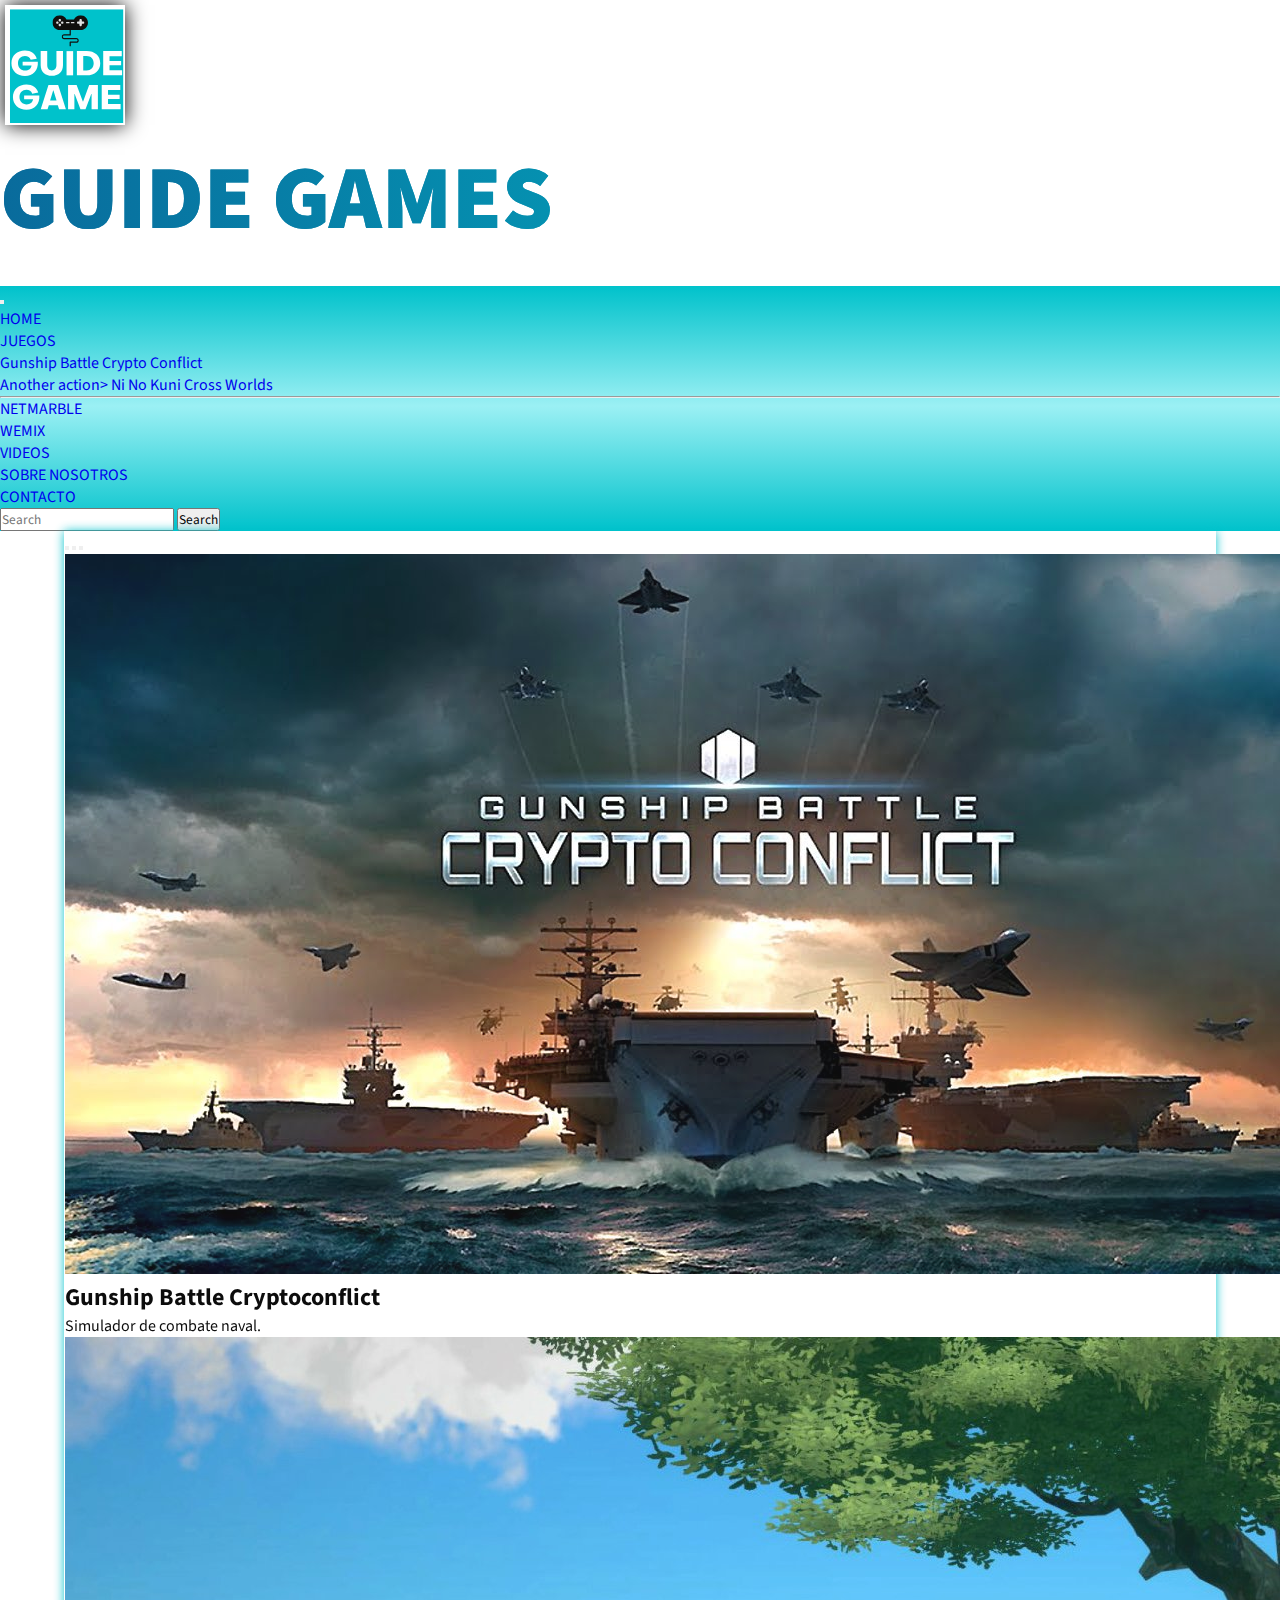
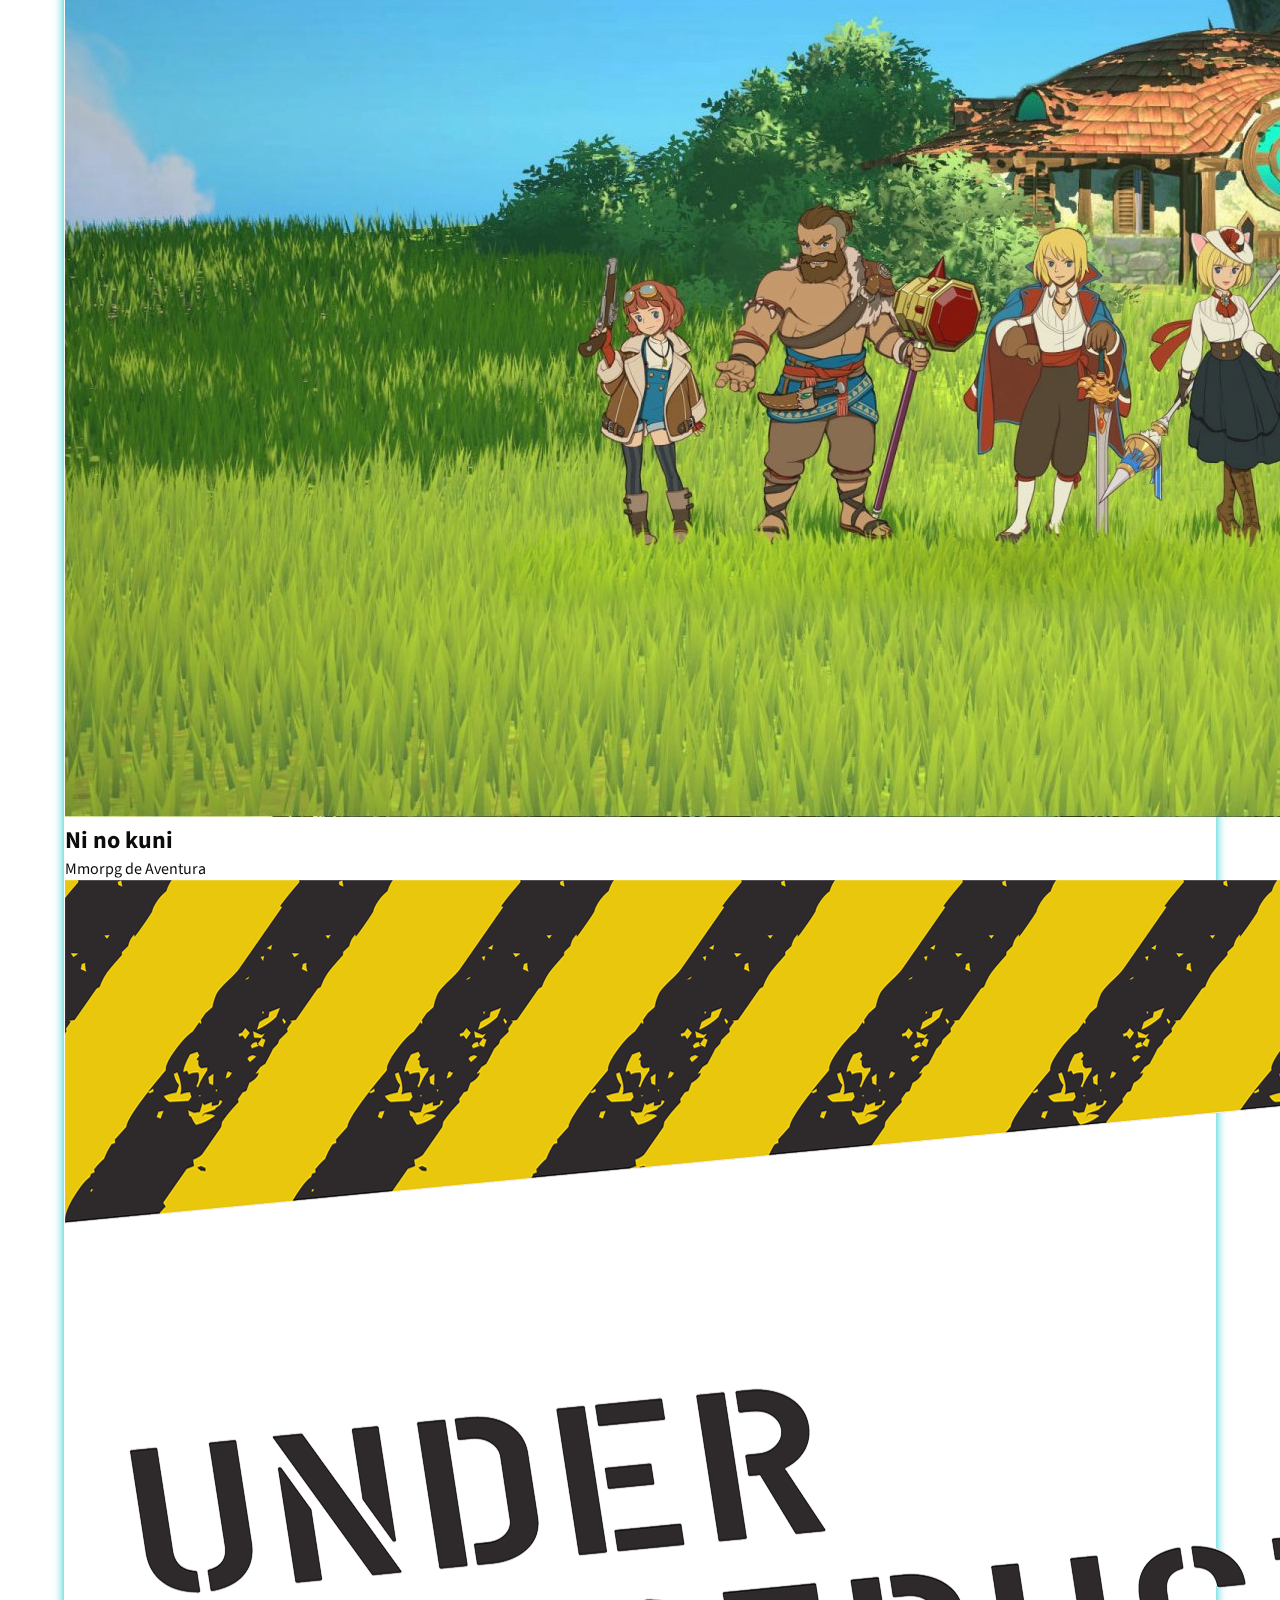
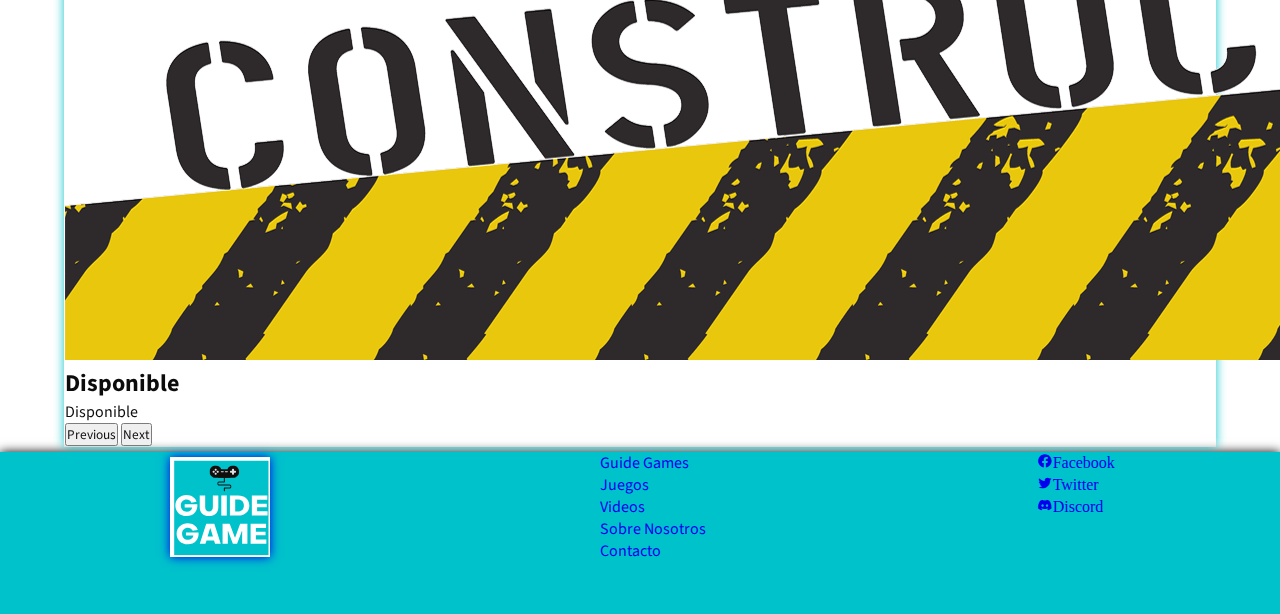
==== index.html @ e9061d47 "collapse videos arreglado" ====
<!DOCTYPE html>
<html lang="es">
<head>
    <meta charset="UTF-8">
    <meta http-equiv="X-UA-Compatible" content="IE=edge">
    <meta name="viewport" content="width=device-width, initial-scale=1.0">
    <link href="https://cdn.jsdelivr.net/npm/bootstrap@5.2.0-beta1/dist/css/bootstrap.min.css" rel="stylesheet" integrity="sha384-0evHe/X+R7YkIZDRvuzKMRqM+OrBnVFBL6DOitfPri4tjfHxaWutUpFmBp4vmVor" crossorigin="anonymous">
    <link rel="stylesheet"
    href="https://cdnjs.cloudflare.com/ajax/libs/animate.css/4.1.1/animate.min.css"/>
    <link href='https://unpkg.com/boxicons@2.1.1/css/boxicons.min.css' rel='stylesheet'>
    <link rel="stylesheet" 
    href="/css/main.css">
    <link href="https://maxcdn.bootstrapcdn.com/font-awesome/4.7.0/css/font-awesome.min.css" rel="stylesheet" integrity="sha384-wvfXpqpZZVQGK6TAh5PVlGOfQNHSoD2xbE+QkPxCAFlNEevoEH3Sl0sibVcOQVnN" crossorigin="anonymous">
    <title>Guide Games</title>
    <meta name="description" content="✅ GUIDE GAMES - GUIA PARA JUEGOS WEMIX, NETMARBLE Y F2P 🕹️">
    <meta name="keywords" content="NI NO KUNI, GUNSHIP,  BATTLE, CRYPTO, CONFLICT, NETMARBLE, WEMIX, MMORPG">
</head>
<body>
    <div class="body">
        <header class="container-fluid">
            <div class="justify-content-evenly row row-cols-auto">
                <div class="logo col">
                    <img src="image/logo3.svg" alt="Logo">
                </div>
                <div class="titulo col">
                    <h1 class="animate__animated animate__zoomIn titulo" >GUIDE GAMES</h1>
                </div>
                <div class="search col">
                    <br>
                </div>
            </div>
        </header>
        
        <nav class="navbar navbar-expand-lg navbar-light" style="background: rgb(0,194,203);
        background: linear-gradient(0deg, rgba(0,194,203,1) 0%, rgba(155,240,244,1) 51%, rgba(0,194,203,1) 100%);">
            <div class="container-fluid">
                <a class="navbar-brand" href="#"></a>
                <button class="navbar-toggler" type="button" data-bs-toggle="collapse" data-bs-target="#navbarSupportedContent" aria-controls="navbarSupportedContent" aria-expanded="false" aria-label="Toggle navigation">
                    <span class="navbar-toggler-icon"></span>
                </button>
                <div class="collapse navbar-collapse" id="navbarSupportedContent">
                    <ul class="navbar-nav me-auto mb-2 mb-lg-0">
                        <li class="nav-item">
                            <a class="nav-link active text" aria-current="page" href="../index.html">HOME</a>
                        </li>
                        <li class="nav-item">
                            <a class="nav-link text" href="/pages/juegos.html">JUEGOS</a>
                        </li>
                        <li class="nav-item dropdown">
                            <a class="nav-link dropdown-toggle text" href="/pages/juegos.html" id="navbarDropdown" role="button" data-bs-toggle="dropdown" aria-expanded="false"></a>
                            <ul class="dropdown-menu" aria-labelledby="navbarDropdown">
                                <li>
                                    <a class="dropdown-item text" href="/pages/Juegos/gunshipbattlecryptoconflict.html">Gunship Battle Crypto Conflict</a>
                                </li>
                                <li>
                                    <a class="dropdown-item text" href="/pages/Juegos/ninokuni.html">Another action> Ni No Kuni Cross Worlds</a>
                                </li>
                                <li>
                                    <hr class="dropdown-divider">
                                </li>
                                <li>
                                    <a class="dropdown-item text" href="http://www.netmarble.com/" target="_blank">NETMARBLE</a>
                                </li>
                                <li>
                                    <a class="dropdown-item text" href="https://wemixnetwork.com/" target="_blank">WEMIX</a>
                                </li>
                            </ul>
                        </li>
                        <li class="nav-item">
                            <a class="nav-link text" href="./pages/videos.html">VIDEOS</a>
                        </li>
                        <li class="nav-item">
                            <a class="nav-link text" href="./pages/sobrenosotros.html">SOBRE NOSOTROS</a>
                        </li>
                        <li class="nav-item">
                            <a class="nav-link text" href="./pages/contacto.html">CONTACTO</a>
                        </li>
                    </ul>
                    <form class="d-flex" role="search">
                        <input class="form-control me-2" type="search" placeholder="Search" aria-label="Search">
                        <button class="btn btn-outline-success" type="submit">Search</button>
                    </form>
                </div>
            </div>
        </nav>
        
        <main class="flex">
            <aside>
                <div class="container aside">
                    <div class="card mt-4" style="width: 25vh;">
                        <img class="pt-4" src="/image/childrengame.jpg" class="card-img-top" alt="elige p2e">
                        <div class="card-body">
                            <h5 class="card-title pt-3 fs-2">Elige que p2e te gustaria ver en la página</h5>
                           
                            <div class="form-check pt-2">
                                <input type="checkbox" class="form-check-input" id="checkTerms">
                                <label for="checkTerms" class="form-check-label">C9</label>
                            </div>
                                             
                            <div class="form-check pt-2">
                                <input type="checkbox" class="form-check-input" id="checkbox">
                                <label for="checkbox" class="form-check-label">Black Squad</label>
                            </div>
                                      
                            <div class="form-check pt-2 pb-4">
                                <input type="checkbox" class="form-check-input" id="checkbox">
                                <label for="checkbox" class="form-check-label">Kingdom Hunter</label>
                            </div>

                            <div class="pb-4">
                                <label for="Textarea" class="form-label"> Sugiérenos otro juego de la Blockchain</label>
                                <textarea class="form-control" id="Textarea1" rows="2"></textarea>
                            </div>
                          
                            <button type="submit" class="btn btn-primary">Enviar</button>
                        </div>
                      </div>
                </div>
            </aside>

            <div class="main__index border border-secondary">
                <div id="carouselExampleDark" class="carousel carousel-light slide" data-bs-ride="carousel">
                    <div class="carousel-indicators">
                    <button type="button" data-bs-target="#carouselExampleDark" data-bs-slide-to="0" class="active" aria-current="true" aria-label="Slide 1"></button>
                    <button type="button" data-bs-target="#carouselExampleDark" data-bs-slide-to="1" aria-label="Slide 2"></button>
                    <button type="button" data-bs-target="#carouselExampleDark" data-bs-slide-to="2" aria-label="Slide 3"></button>
                    </div>
                    <div class="carousel-inner">
                    <div class="carousel-item active" data-bs-interval="10000">
                        <a href="./pages/Juegos/gunshipbattlecryptoconflict.html">
                            <img src="./image/ship_3.jpg" class="d-block w-100" alt="imagen Gunship"></a>
                            <div class="carousel-caption d-none d-md-block">
                            <h2>Gunship Battle Cryptoconflict</h2>
                            <p>Simulador de combate naval.</p>
                            </div>
                    </div>
                    <div class="carousel-item" data-bs-interval="2000">
                        <a  href="./pages/Juegos/ninokuni.html">
                            <img src="./image/NiNoKuni1.jpeg" class="d-block w-100" alt="imagen Ni No Kuni"></a>
                            <div class="carousel-caption d-none d-md-block">
                            <h2>Ni no kuni</h2>
                            <p>Mmorpg de Aventura</p>
                            </div>
                    </div>
                         <div class="carousel-item">
                        <a  href="#">
                            <img src="/image/trabajando.png" class="d-block w-100" alt="trabajando"></a>
                            <div class="carousel-caption d-none d-md-block">
                            <h2>Disponible</h2>
                            <p>Disponible</p>
                            </div>
                    </div>
                    </div>
                    <button class="carousel-control-prev" type="button" data-bs-target="#carouselExampleDark" data-bs-slide="prev">
                    <span class="carousel-control-prev-icon" aria-hidden="true"></span>
                    <span class="visually-hidden">Previous</span>
                    </button>
                    <button class="carousel-control-next" type="button" data-bs-target="#carouselExampleDark" data-bs-slide="next">
                    <span class="carousel-control-next-icon" aria-hidden="true"></span>
                    <span class="visually-hidden">Next</span>
                    </button>
                </div>
            </div>
            <aside>
                <div class="container aside">
                    <div class="card mt-4" style="width: 25vh;">
                        <div class="card-body">
                          <h5 class="card-title fs-3">Segun tu experiencia, que empresa tiene ha logrado entregar mejor experiencia al jugar y cobrar</h5>
                        
                            
                            <div class="pt-3 w-50">
                                <img src="/image/wemix.png" class="card-img-top" alt="wemix">
                            </div>
                            <div>
                                <input type="checkbox" class="form-check-input" id="checkbox">
                                <label for="checkbox" class="form-check-label">WEMIX</label>
                            </div>      

                            <div class="pt-4 w-50">
                                <img  src="/image/netmarble.png" class="card-img-top" alt="netmarble">
                            </div>
                            <div class="pb-5">
                                <input type="checkbox" class="form-check-input" id="checkbox">
                                <label for="checkbox" class="form-check-label">NETMARBLE</label>
                            </div>                        

                            <button  type="submit" class="btn btn-primary pt-1 pb-2">Enviar</button>
                        </div>
                    </div> 
                </div>
            </aside>
        </main>


        <footer class="footer">
            <div class="log_footer">
                <a href="#"><img src="image/logo3.svg" alt="Logo"></a>
            </div>
            <div> 
                <ul class="footer__responsive text-body">
                    <li>
                        <a href="#Games">Guide Games</a>
                    </li>
                    <li>
                        <a href="./pages/juegos.html">Juegos</a>
                    </li>
                    <li>
                        <a href="./pages/videos.html">Videos</a>
                    </li>
                    <li>
                        <a href="./pages/sobrenosotros.html">Sobre Nosotros</a>
                    </li>
                    <li>
                        <a href="./pages/contacto.html">Contacto</a>
                    </li>
                </ul>
            </div>
            <div> 
                <ul>
                    <li>
                        <a href="#" class='bx bxl-facebook-circle'>Facebook</a>               
                    </li>   
                    <li>
                        <a  href="#" class='bx bxl-twitter'>Twitter</a>
                    </li>
                    <li> 
                        <a href="#" class='bx bxl-discord-alt'>Discord</a>
                    </li>
                </ul>
            </div>    
 
        </footer>
    </div>
        <!-- JavaScript Bundle with Popper -->
    <script src="https://cdn.jsdelivr.net/npm/bootstrap@5.2.0-beta1/dist/js/bootstrap.bundle.min.js" integrity="sha384-pprn3073KE6tl6bjs2QrFaJGz5/SUsLqktiwsUTF55Jfv3qYSDhgCecCxMW52nD2" crossorigin="anonymous"></script>
</body>
</html>
---- css/main.css ----
/*VARIABLES*/
/*MIXINS*/
@import url("https://fonts.googleapis.com/css2?family=Source+Sans+Pro:ital,wght@0,200;0,300;0,400;0,600;0,700;0,900;1,200;1,300;1,400;1,600;1,700&display=swap");
.flex {
  display: flex;
  justify-content: center;
}

/*reset*/
* {
  margin: 0;
  padding: 0;
  box-sizing: border-box;
  list-style: none;
  text-decoration: none;
  font-family: "Source Sans Pro", sans-serif;
}

/*typography*/
fieldset {
  max-width: -webkit-fit-content;
  max-width: -moz-fit-content;
  max-width: fit-content;
  padding: 16px;
}

/*SOBRE NOSOTROS*/
audio {
  position: absolute;
  visibility: hidden;
}

.container__descripcion {
  padding-left: 50px;
  font-size: 18x;
  width: 100%;
  height: -webkit-max-content;
  height: -moz-max-content;
  height: max-content;
  box-shadow: 0px 0px 10px 0px;
}

/*HEADER*/
.body {
  background-image: white;
}
.body .animate__animated .animate__zoomIn {
  --animate-duration: 2s;
}
.body .logo img {
  margin: 5px 0px 5px 5px;
  width: 120px;
  box-shadow: 0px 0px 20px 0px;
}
.body .logo img:hover {
  transform: scale(0.5);
  lighting-color: 5;
}
.body .titulo {
  font-size: 10vh;
  font-weight: 900;
  color: #03354e;
  background: linear-gradient(to right, #096b9c, #00C2CB);
  -webkit-background-clip: text;
  background-clip: text;
  -webkit-text-fill-color: transparent;
}

/*MAIN*/
.main__index {
  width: 90%;
  padding: 1px;
  box-shadow: 0px 0px 10px 0px #00C2CB;
  margin-bottom: 5px;
  opacity: 0.95;
}

.aside {
  width: 30vh;
  height: 100%;
  border: 1px solid #00C2CB;
}

/*FOOTER*/
.footer {
  color: black;
  display: flex;
  justify-content: space-around;
  height: 18vh;
  background-color: #00C2CB;
  box-shadow: 0px 0px 10px 0px;
}
.footer .log_footer img {
  flex-direction: column;
  margin: 5px 0px 0px 5px;
  width: 100px;
  height: 100px;
  box-shadow: 0px 0px 10px 0px;
}
.footer .footer__responsive {
  font-size: 16px;
}

.backNino {
  background-image: url(/image/backnino.webp);
  background-size: cover;
}

.backGunship {
  background-image: url(/image/backgunship.webp);
  background-size: cover;
}

@media (max-width: 320px) {
  .container__caja {
    margin-left: 5px;
    padding-left: 5px;
    max-width: 280px;
    font-size: 14px;
  }
  .footer__responsive {
    display: none;
  }
}
@media (min-width: 320px) and (max-width: 640px) {
  /*header*/
  main > div > div > a > img { /*no es index*/
    transform: scale(0.8);
  }
  .aside {
    display: none;
  }
  /*footer*/
  .log_footer {
    margin: 2px 0px 0px 2px;
    transform: scale(0.8);
    transition: all 800ms ease;
  }
  .footer__responsive {
    display: none;
  }
  .container__caja {
    margin-left: 5px;
    padding-left: 5px;
    max-width: 280px;
    font-size: 14px;
  }
  /*juegos*/
  /*videos*/
  iframe {
    width: 310px;
    transition: all 800ms ease;
  }
}
@media (min-width: 641px) and (max-width: 920px) {
  .titulo {
    font-weight: 200vh;
  }
  .main__index {
    width: 100%;
  }
  .aside {
    display: none;
  }
  .card {
    display: block;
  }
}
@media (min-width: 921px) and (max-width: 1400px) {
  .aside {
    display: none;
  }
}/*# sourceMappingURL=main.css.map */
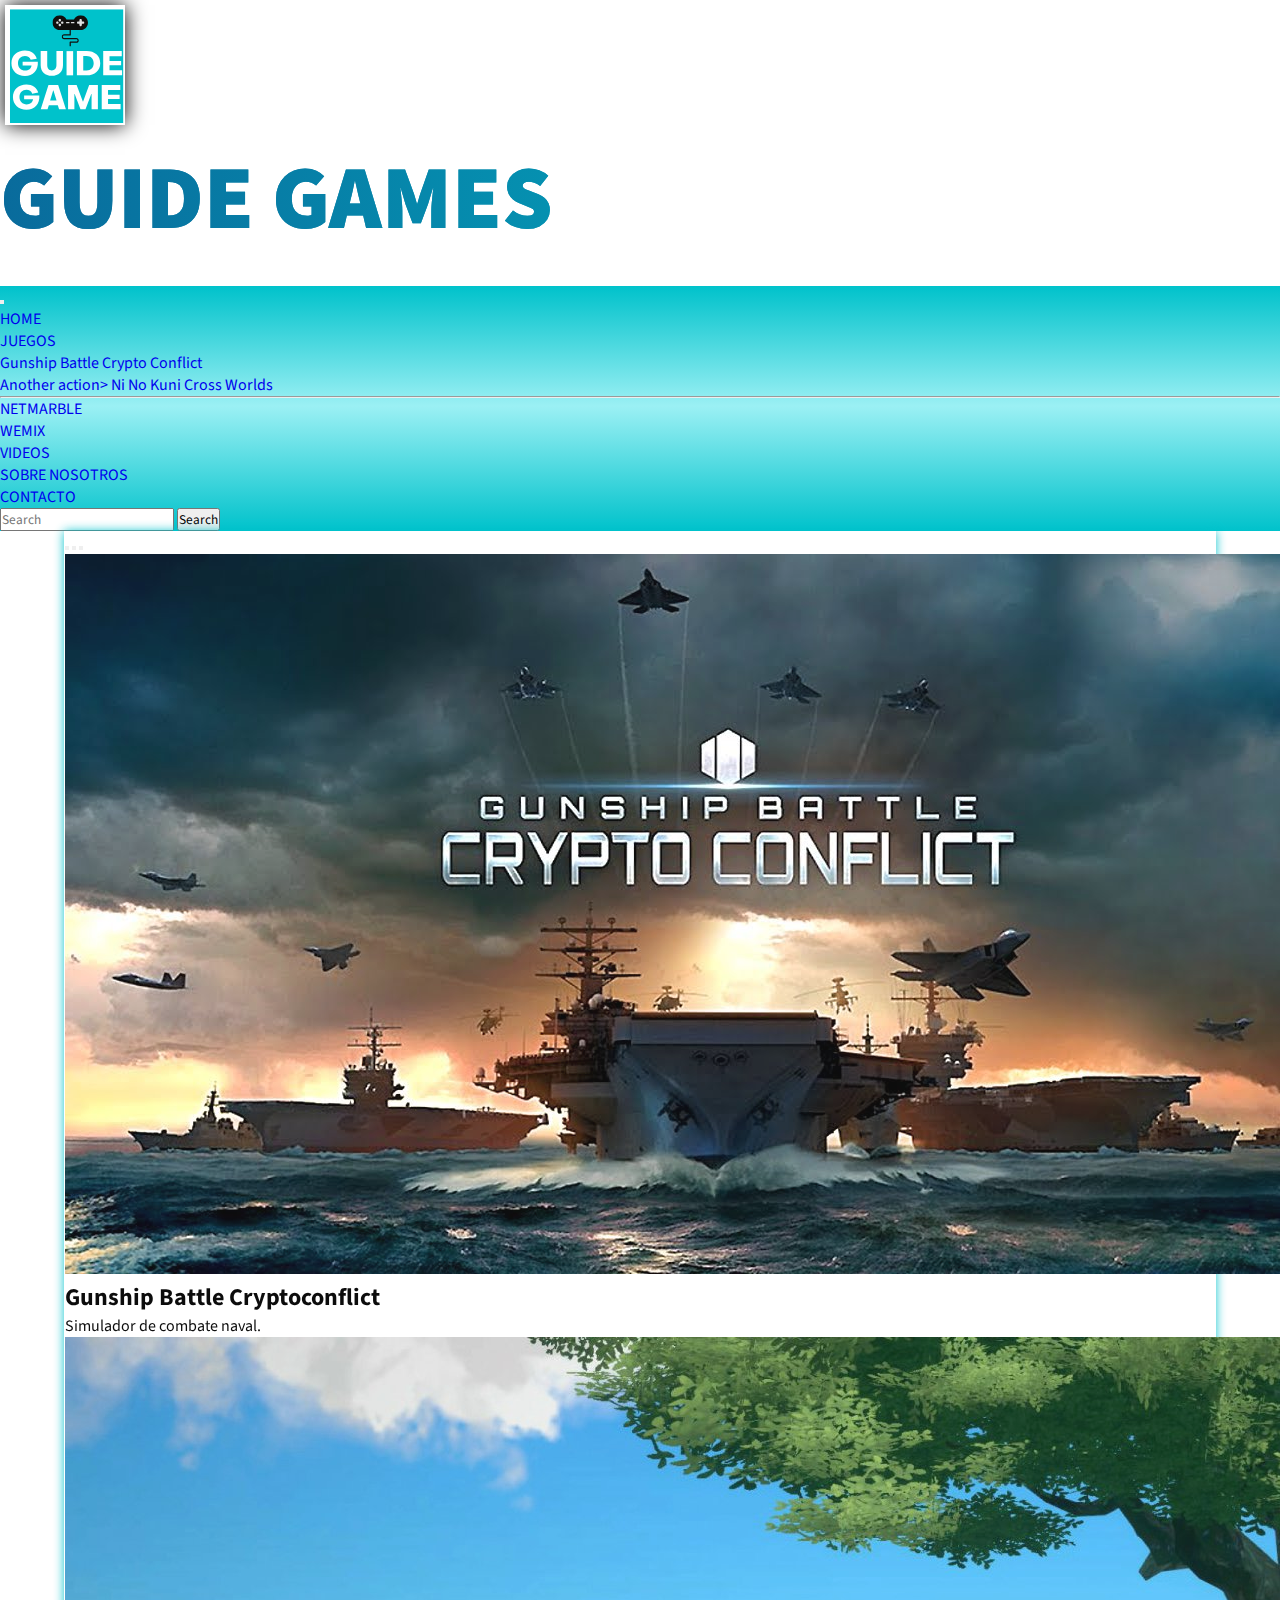
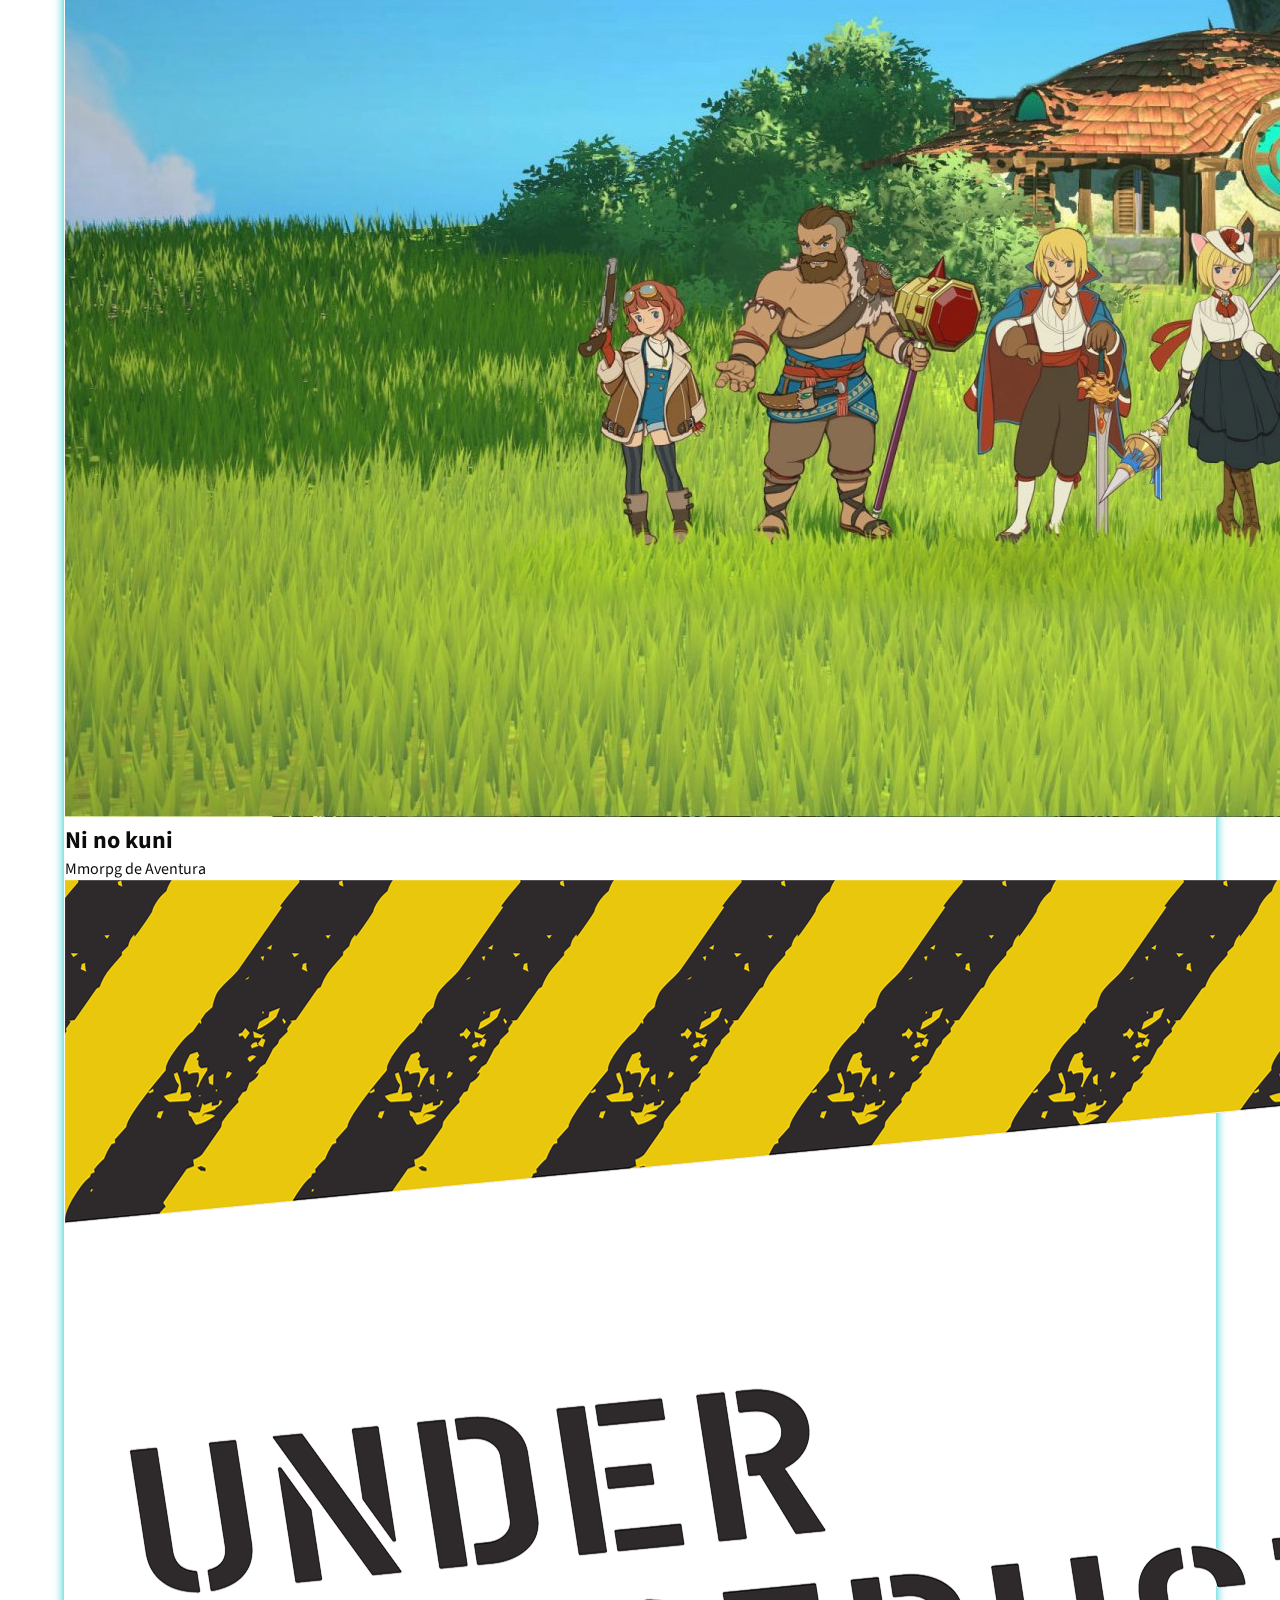
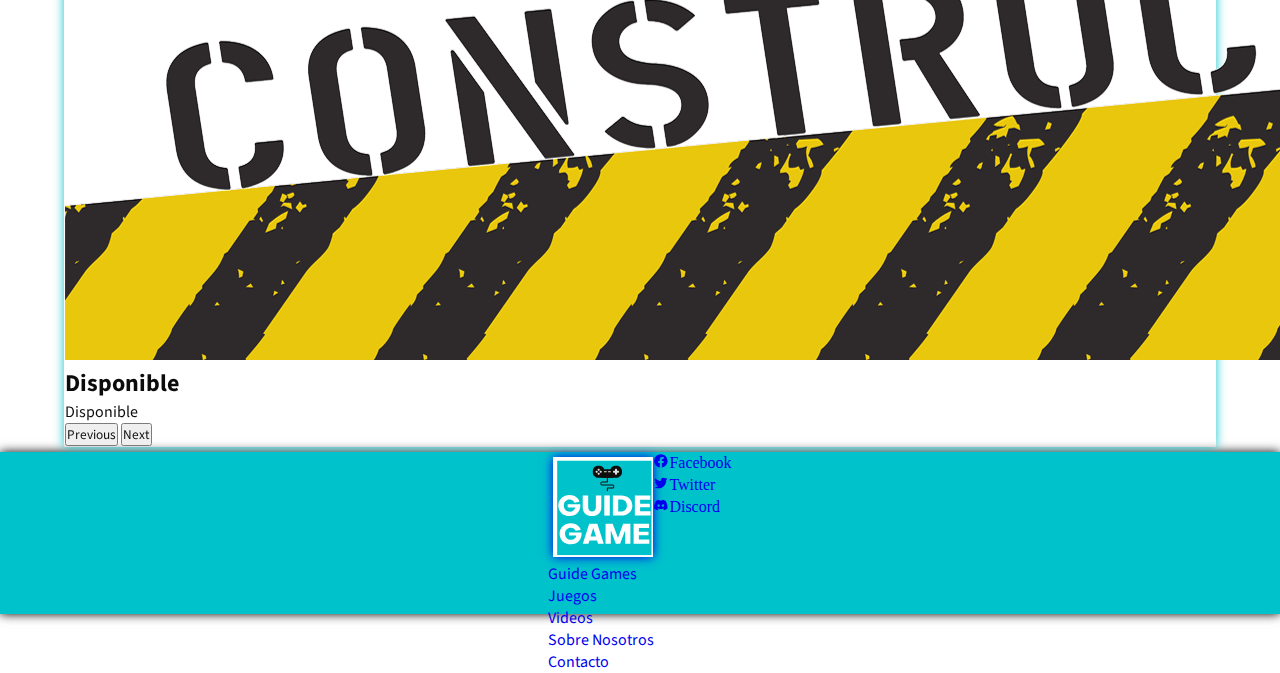
==== commit ac599cc7: "link hover" ====
--- a/index.html
+++ b/index.html
@@ -192,12 +192,30 @@
         </main>
 
 
-        <footer class="footer">
-            <div class="log_footer">
-                <a href="#"><img src="image/logo3.svg" alt="Logo"></a>
-            </div>
-            <div> 
-                <ul class="footer__responsive text-body">
+        <footer class="footer container">
+            <div>
+            <div class="flex row">
+                <div class="log_footer col-5">
+                        <a href="#"><img src="image/logo3.svg" alt="Logo"></a>
+                </div>
+                <div>
+                    <ul class="col-5">
+                        <li class="row">
+                            <a href="#" class='bx bxl-facebook-circle'>Facebook</a>               
+                        </li>   
+                        <li>
+                            <a  href="#" class='bx bxl-twitter'>Twitter</a>
+                        </li>
+                        <li> 
+                            <a href="#" class='bx bxl-discord-alt'>Discord</a>
+                        </li>
+                    </ul>
+
+                </div>
+            </div>
+        
+            <div class="row"> 
+                <ul class="footer__responsive">
                     <li>
                         <a href="#Games">Guide Games</a>
                     </li>
@@ -212,22 +230,10 @@
                     </li>
                     <li>
                         <a href="./pages/contacto.html">Contacto</a>
-                    </li>
-                </ul>
-            </div>
-            <div> 
-                <ul>
-                    <li>
-                        <a href="#" class='bx bxl-facebook-circle'>Facebook</a>               
-                    </li>   
-                    <li>
-                        <a  href="#" class='bx bxl-twitter'>Twitter</a>
-                    </li>
-                    <li> 
-                        <a href="#" class='bx bxl-discord-alt'>Discord</a>
                     </li>
                 </ul>
             </div>    
+        </div>
  
         </footer>
     </div>
--- a/css/main.css
+++ b/css/main.css
@@ -101,6 +101,15 @@
   font-size: 16px;
 }
 
+a {
+  -webkit-text-decoration-line: none;
+          text-decoration-line: none;
+}
+a:hover {
+  text-transform: uppercase;
+  color: white;
+}
+
 .backNino {
   background-image: url(/image/backnino.webp);
   background-size: cover;
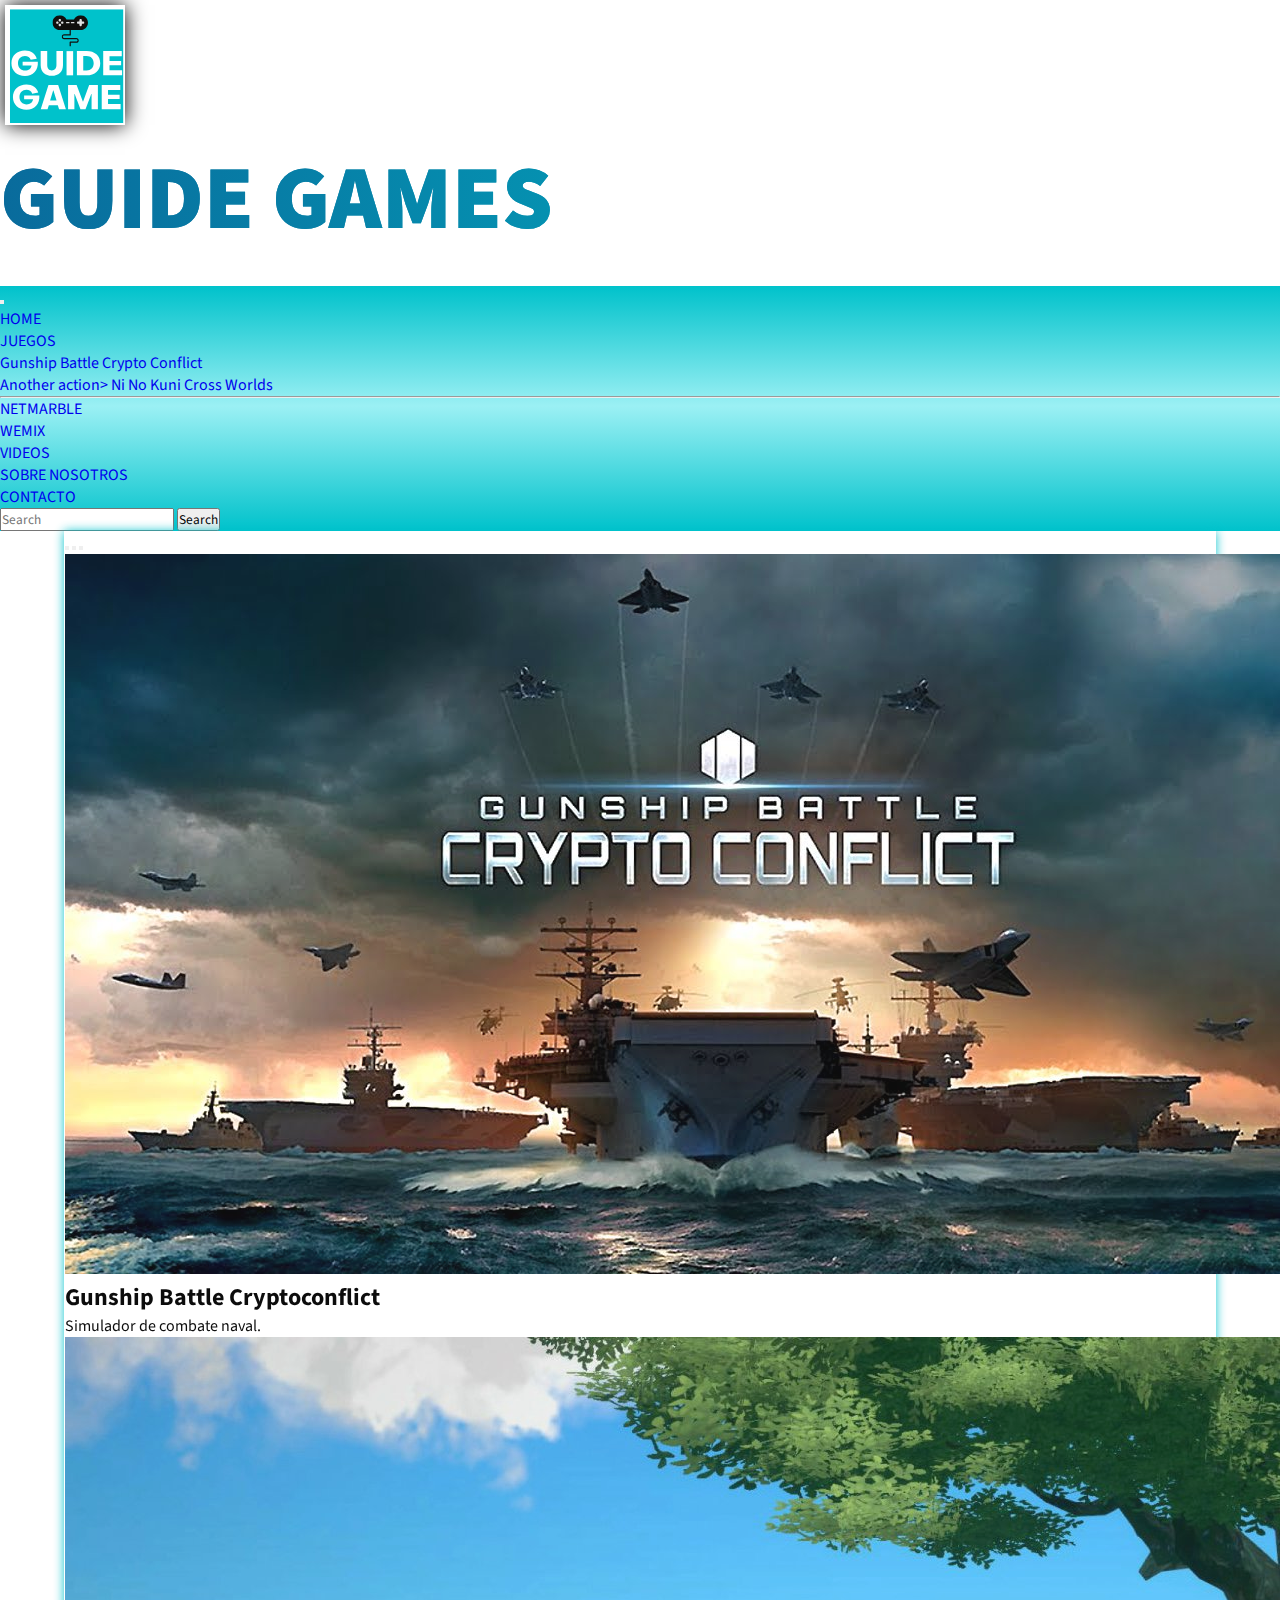
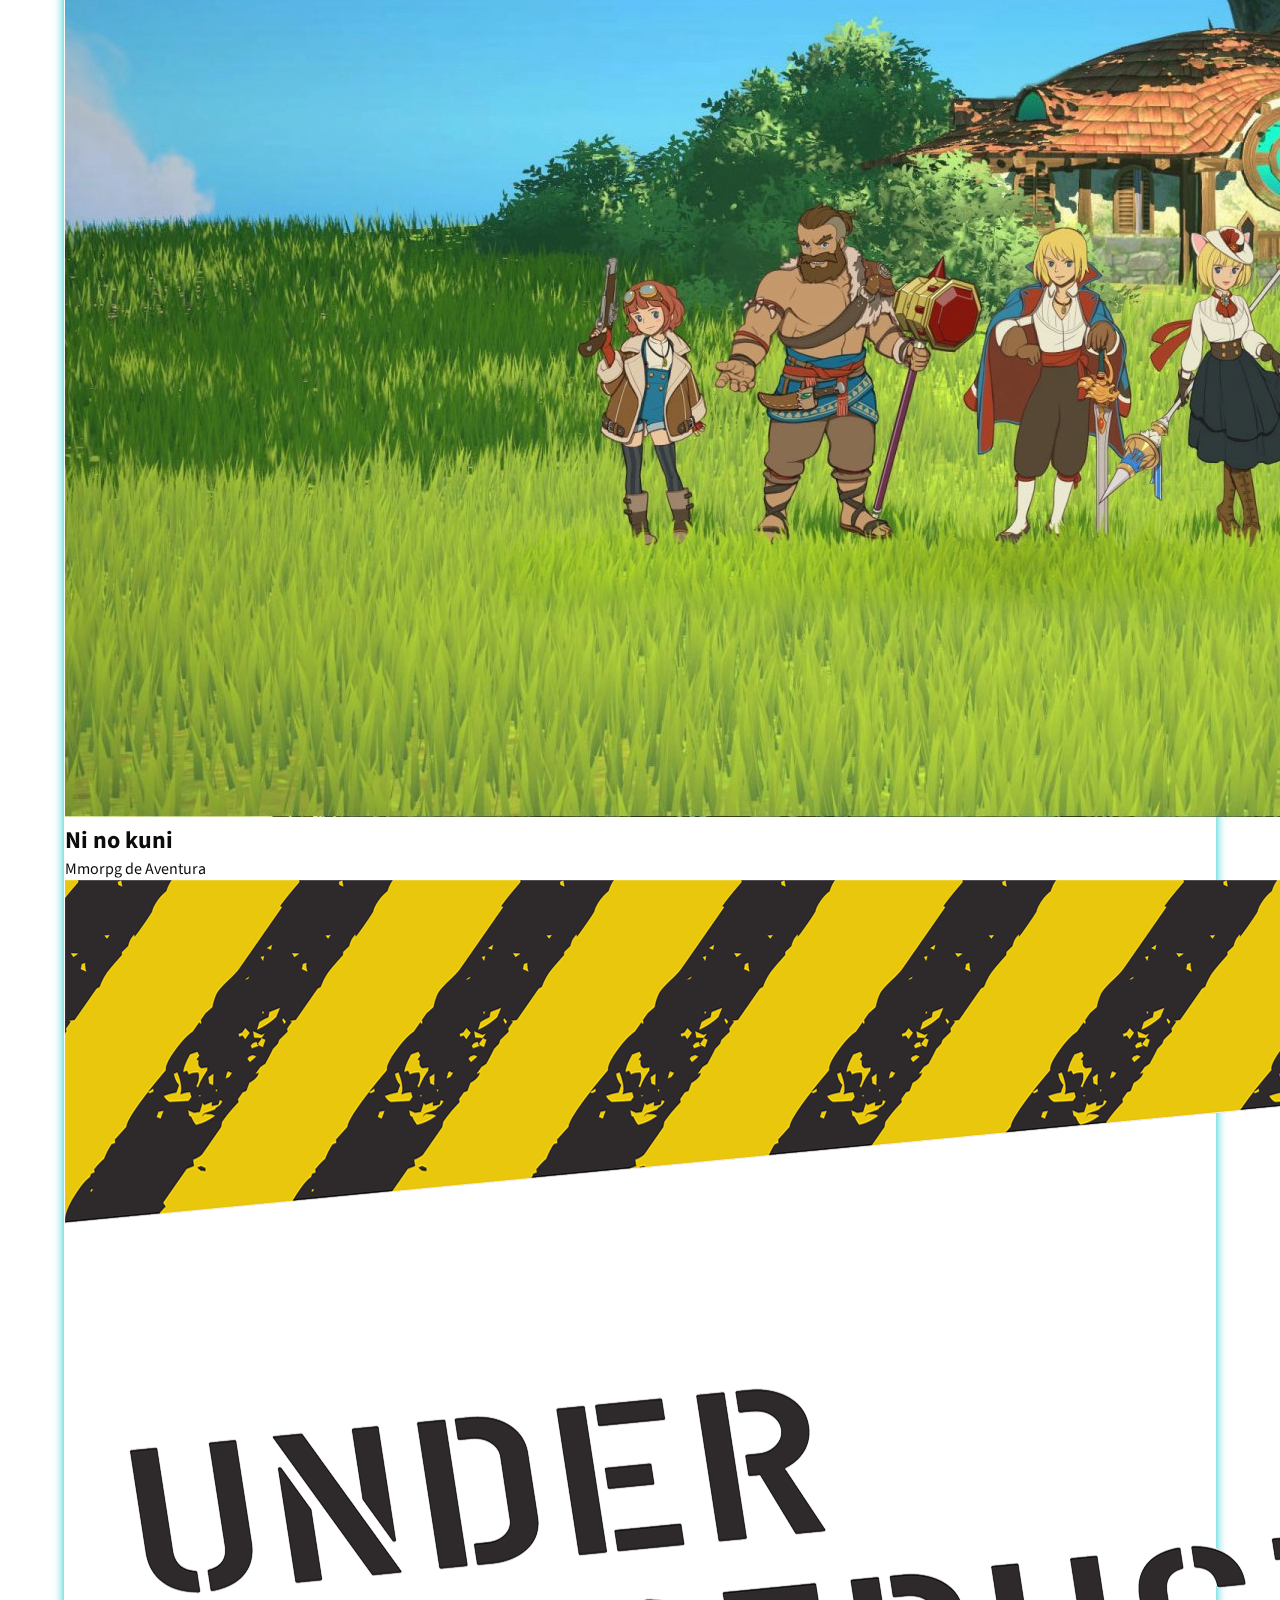
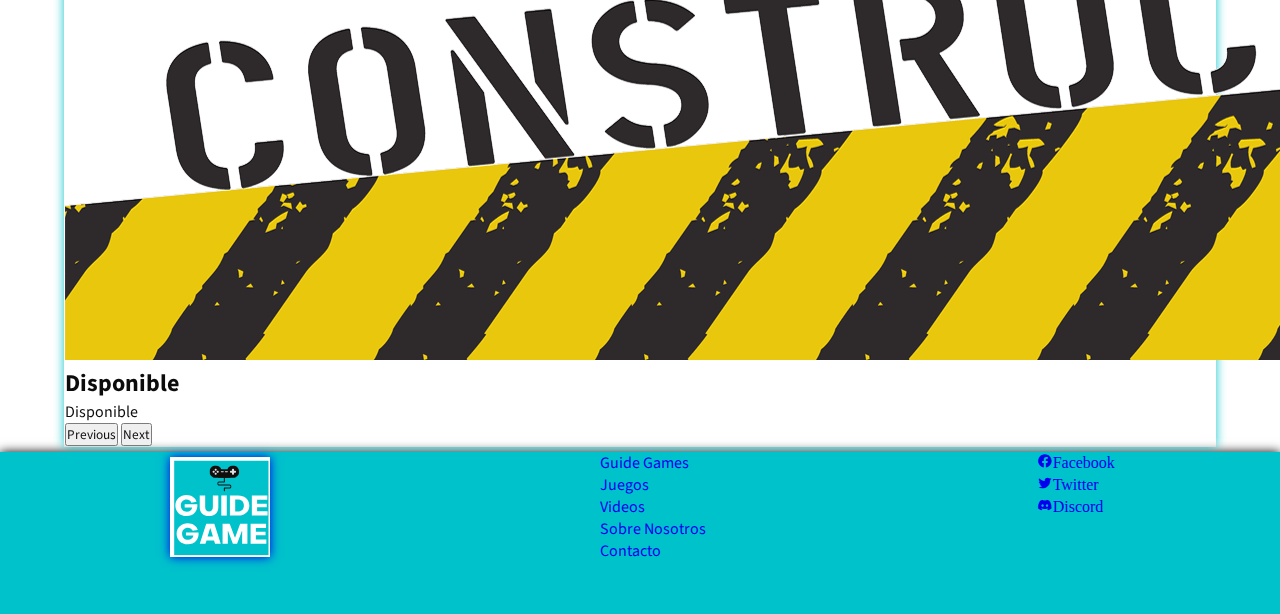
==== commit 9283ba9b: "index arreglado" ====
--- a/index.html
+++ b/index.html
@@ -190,51 +190,42 @@
                 </div>
             </aside>
         </main>
-
-
-        <footer class="footer container">
-            <div>
-            <div class="flex row">
-                <div class="log_footer col-5">
-                        <a href="#"><img src="image/logo3.svg" alt="Logo"></a>
-                </div>
-                <div>
-                    <ul class="col-5">
-                        <li class="row">
-                            <a href="#" class='bx bxl-facebook-circle'>Facebook</a>               
-                        </li>   
-                        <li>
-                            <a  href="#" class='bx bxl-twitter'>Twitter</a>
-                        </li>
-                        <li> 
-                            <a href="#" class='bx bxl-discord-alt'>Discord</a>
-                        </li>
-                    </ul>
-
-                </div>
-            </div>
-        
-            <div class="row"> 
-                <ul class="footer__responsive">
-                    <li>
-                        <a href="#Games">Guide Games</a>
-                    </li>
-                    <li>
-                        <a href="./pages/juegos.html">Juegos</a>
-                    </li>
-                    <li>
-                        <a href="./pages/videos.html">Videos</a>
-                    </li>
-                    <li>
-                        <a href="./pages/sobrenosotros.html">Sobre Nosotros</a>
-                    </li>
-                    <li>
-                        <a href="./pages/contacto.html">Contacto</a>
+        <footer class="footer">
+            <div class="log_footer">
+                <a href="#"><img src="/image/logo3.svg" alt="Logo"></a>
+            </div>
+            <div> 
+                <ul class="footer__responsive text-body">
+                    <li>
+                        <a href="#">Guide Games</a>
+                    </li>
+                    <li>
+                        <a href="/pages/juegos.html">Juegos</a>
+                    </li>
+                    <li>
+                        <a href="/pages/videos.html">Videos</a>
+                    </li>
+                    <li>
+                        <a href="/pages/sobrenosotros.html">Sobre Nosotros</a>
+                    </li>
+                    <li>
+                        <a href="/pages/contacto.html">Contacto</a>
+                    </li>
+                </ul>
+            </div>
+            <div> 
+                <ul>
+                    <li>
+                        <a href="#" class='bx bxl-facebook-circle'>Facebook</a>               
+                    </li>   
+                    <li>
+                        <a  href="#" class='bx bxl-twitter'>Twitter</a>
+                    </li>
+                    <li> 
+                        <a href="#" class='bx bxl-discord-alt'>Discord</a>
                     </li>
                 </ul>
             </div>    
-        </div>
- 
         </footer>
     </div>
         <!-- JavaScript Bundle with Popper -->
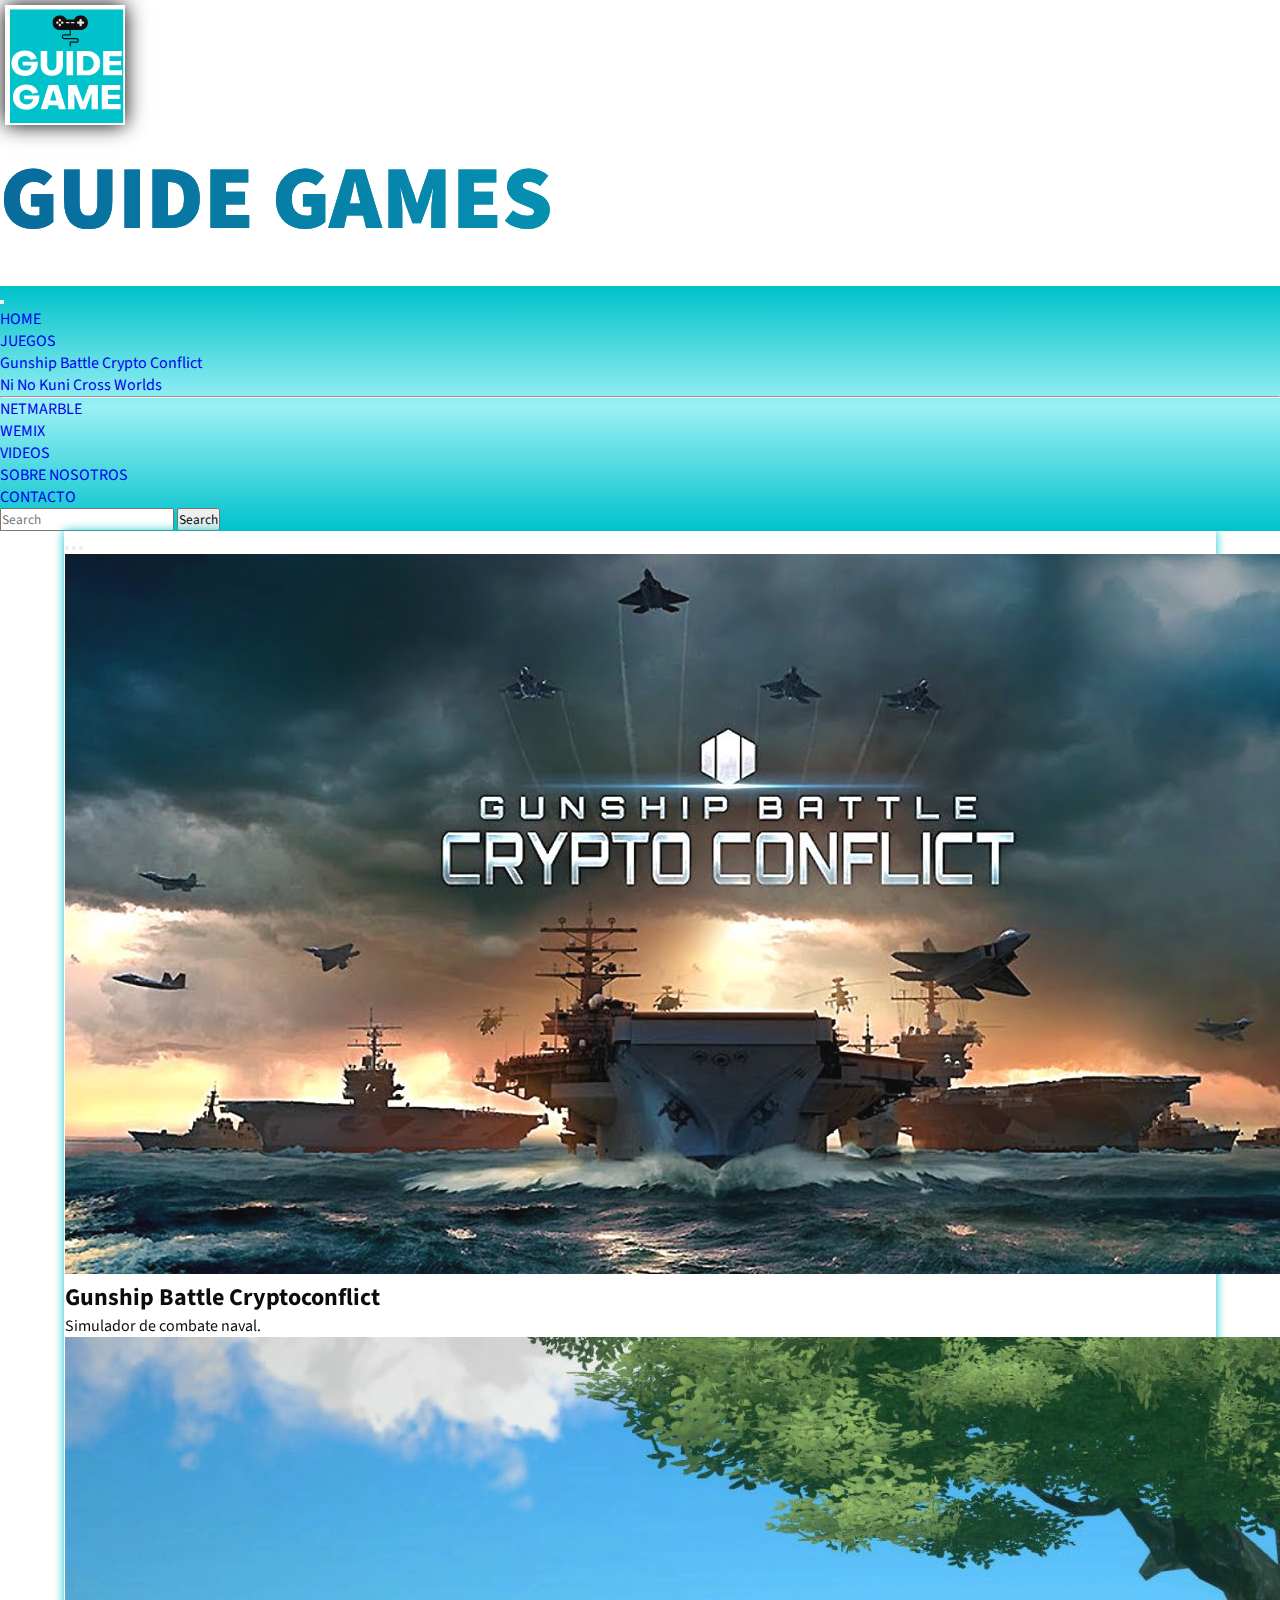
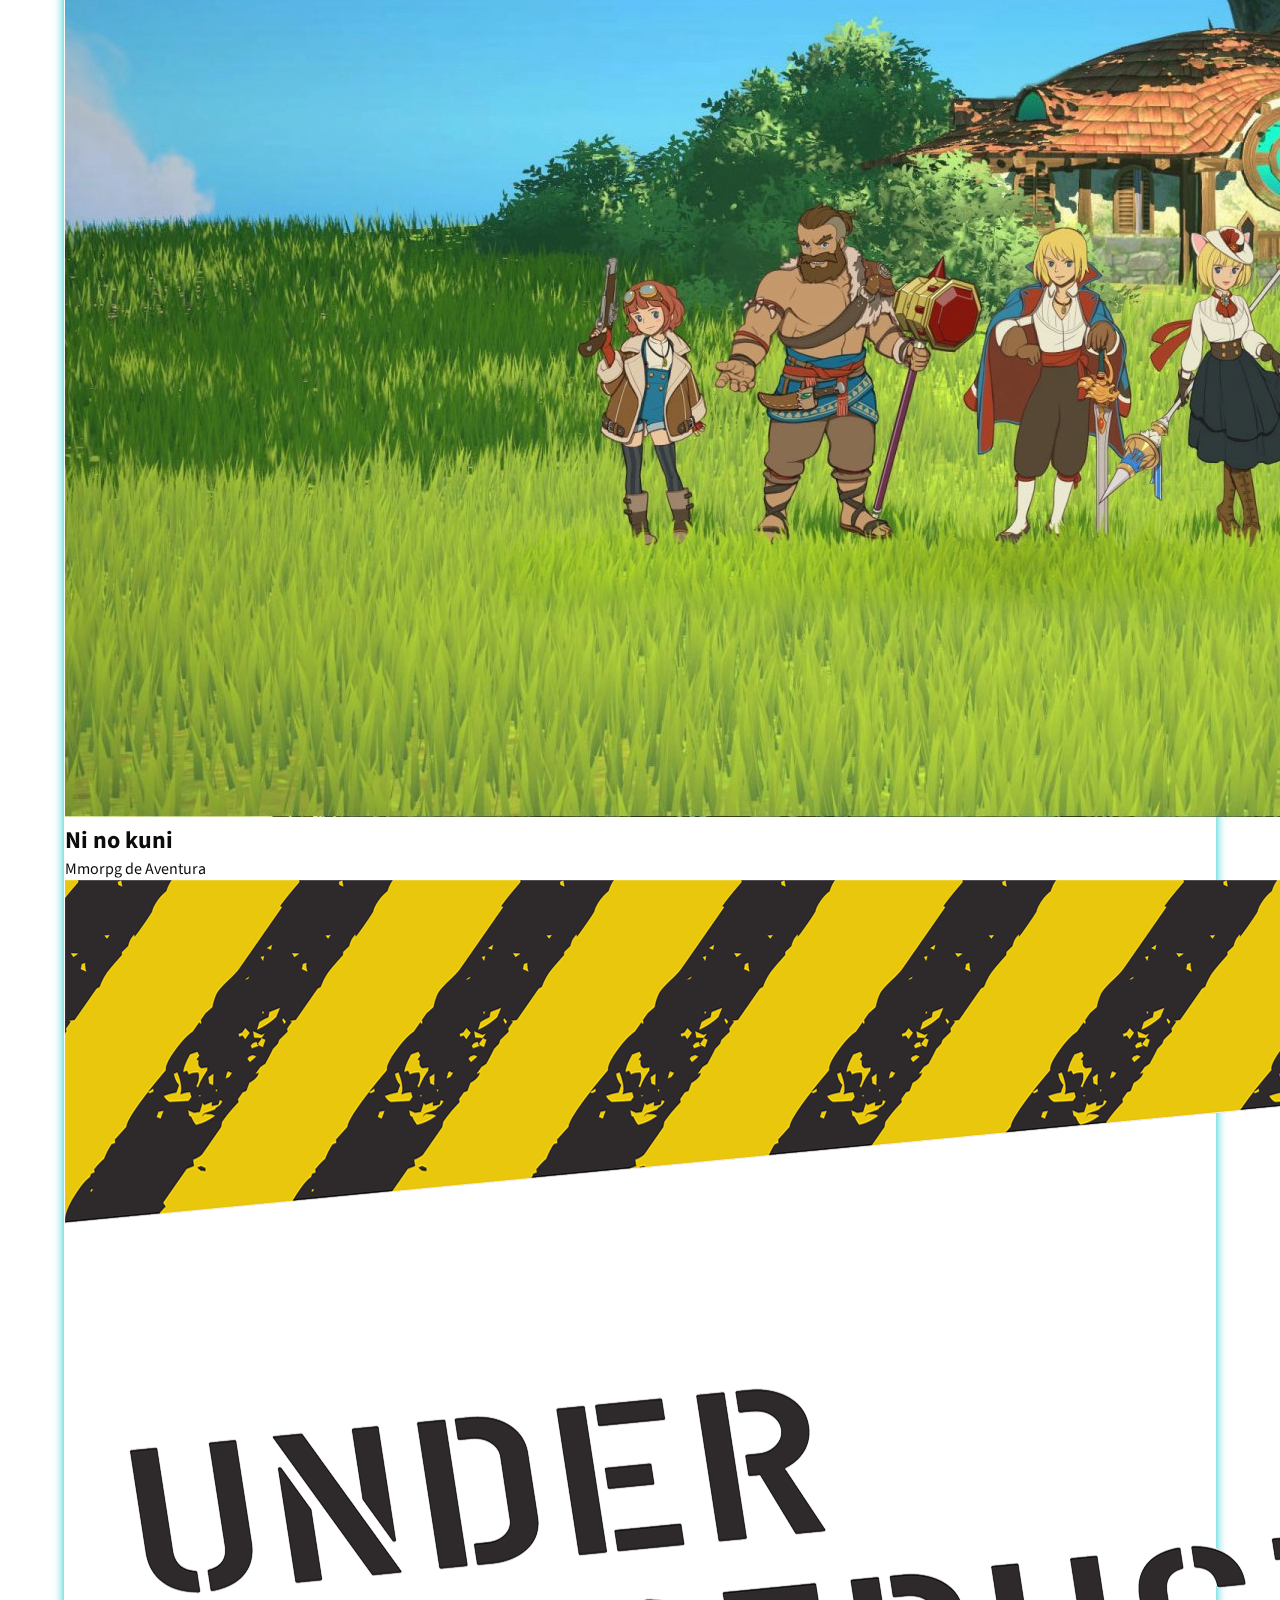
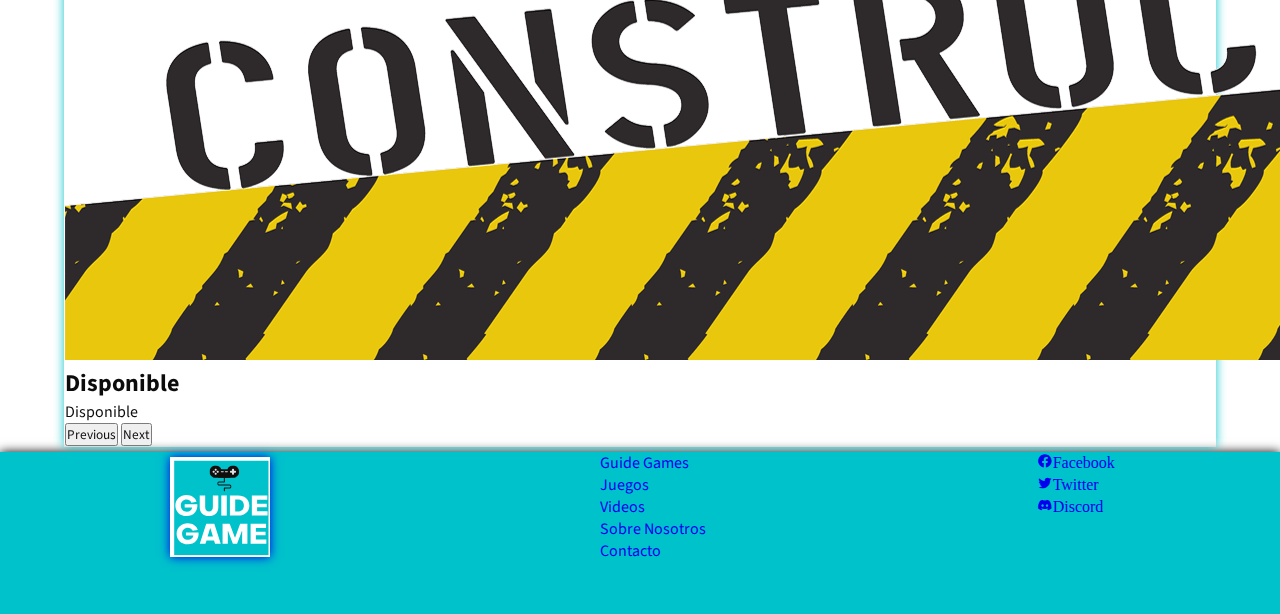
==== commit 73af1d95: "correccion link menu y revision de class" ====
--- a/index.html
+++ b/index.html
@@ -53,7 +53,7 @@
                                     <a class="dropdown-item text" href="/pages/Juegos/gunshipbattlecryptoconflict.html">Gunship Battle Crypto Conflict</a>
                                 </li>
                                 <li>
-                                    <a class="dropdown-item text" href="/pages/Juegos/ninokuni.html">Another action> Ni No Kuni Cross Worlds</a>
+                                    <a class="dropdown-item text" href="/pages/Juegos/ninokuni.html"> Ni No Kuni Cross Worlds</a>
                                 </li>
                                 <li>
                                     <hr class="dropdown-divider">
@@ -90,7 +90,7 @@
                     <div class="card mt-4" style="width: 25vh;">
                         <img class="pt-4" src="/image/childrengame.jpg" class="card-img-top" alt="elige p2e">
                         <div class="card-body">
-                            <h5 class="card-title pt-3 fs-2">Elige que p2e te gustaria ver en la página</h5>
+                            <h5 class="card-title pt-3 fs-2">Elige que p2e te gustaría ver en la página</h5>
                            
                             <div class="form-check pt-2">
                                 <input type="checkbox" class="form-check-input" id="checkTerms">
@@ -165,7 +165,7 @@
                 <div class="container aside">
                     <div class="card mt-4" style="width: 25vh;">
                         <div class="card-body">
-                          <h5 class="card-title fs-3">Segun tu experiencia, que empresa tiene ha logrado entregar mejor experiencia al jugar y cobrar</h5>
+                          <h5 class="card-title fs-3">Según tu experiencia, qué empresa tiene ha logrado entregar mejor experiencia al jugar y cobrar</h5>
                         
                             
                             <div class="pt-3 w-50">
--- a/css/main.css
+++ b/css/main.css
@@ -90,7 +90,7 @@
   background-color: #00C2CB;
   box-shadow: 0px 0px 10px 0px;
 }
-.footer .log_footer img {
+.footer img {
   flex-direction: column;
   margin: 5px 0px 0px 5px;
   width: 100px;
@@ -100,12 +100,11 @@
 .footer .footer__responsive {
   font-size: 16px;
 }
-
-a {
+.footer a {
   -webkit-text-decoration-line: none;
           text-decoration-line: none;
 }
-a:hover {
+.footer a:hover {
   text-transform: uppercase;
   color: white;
 }
